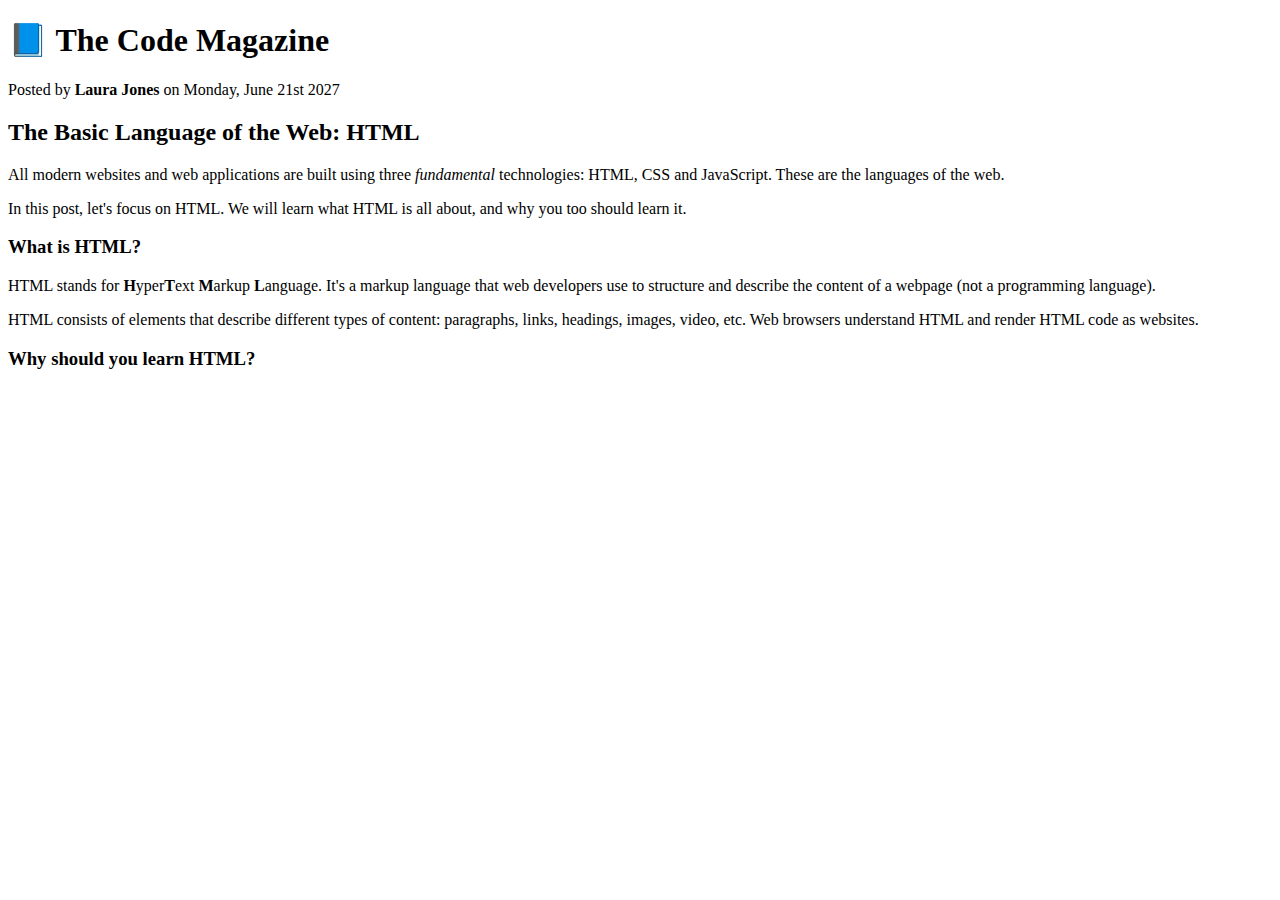
==== starter/02-HTML-Fundamentals/index.html @ 4eaf0845 "text element" ====
<!DOCTYPE html>
<!-- each html doc always need start html element  , let browser knoe we are using HTML in this file -->
<!-- and all broswer will then know that they should use html file specification to render this html. -->
<html>
  <!-- html element need both head and body -->
  <head>
    <title>The Basic Language of Web : HTML</title>
  </head>
  <!-- heade : that are not visible in broswer window eg page title, additional info , link css file -->
  <body>
    <!-- <h1>The Basic Language of Web : HTML</h1>
    <h2>The Basic Language of Web : HTML</h2>
    <h3>The Basic Language of Web : HTML</h3>
    <h4>The Basic Language of Web : HTML</h4>
    <h5>The Basic Language of Web : HTML</h5>
    <h6>The Basic Language of Web : HTML</h6> -->

    <h1>📘 The Code Magazine</h1>

    <p>Posted by <strong>Laura Jones</strong> on Monday, June 21st 2027</p>
    <h2>The Basic Language of the Web: HTML</h2>
    <p>
      All modern websites and web applications are built using three
      <em>fundamental</em>
      technologies: HTML, CSS and JavaScript. These are the languages of the
      web.
    </p>
    <p>
      In this post, let's focus on HTML. We will learn what HTML is all about,
      and why you too should learn it.
    </p>
    <h3>What is HTML?</h3>
    <p>
      HTML stands for <strong>H</strong>yper<strong>T</strong>ext
      <strong>M</strong>arkup <strong>L</strong>anguage. It's a markup language
      that web developers use to structure and describe the content of a webpage
      (not a programming language).
    </p>
    <p>
      HTML consists of elements that describe different types of content:
      paragraphs, links, headings, images, video, etc. Web browsers understand
      HTML and render HTML code as websites.
    </p>

    <h3>Why should you learn HTML?</h3>
  </body>
  <!-- body : all the element that will be visible on the page -->
</html>
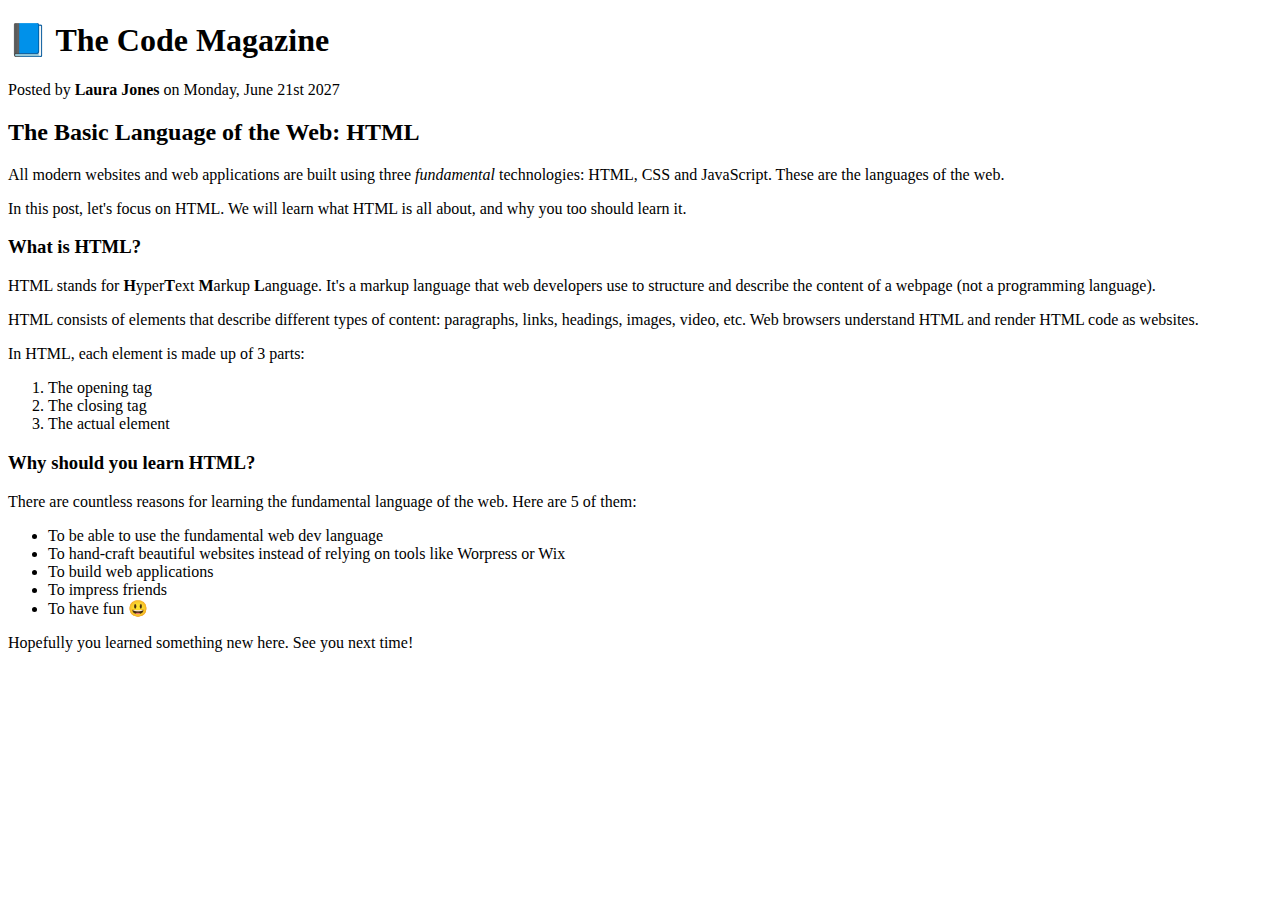
==== commit b2f850b2: "create imgae folder" ====
--- a/starter/02-HTML-Fundamentals/index.html
+++ b/starter/02-HTML-Fundamentals/index.html
@@ -42,7 +42,30 @@
       HTML and render HTML code as websites.
     </p>
 
+    <p>In HTML, each element is made up of 3 parts:</p>
+
+    <ol>
+      <li>The opening tag</li>
+      <li>The closing tag</li>
+      <li>The actual element</li>
+    </ol>
+
     <h3>Why should you learn HTML?</h3>
+    <p>
+      There are countless reasons for learning the fundamental language of the
+      web. Here are 5 of them:
+    </p>
+    <ul>
+      <li>To be able to use the fundamental web dev language</li>
+      <li>
+        To hand-craft beautiful websites instead of relying on tools like
+        Worpress or Wix
+      </li>
+      <li>To build web applications</li>
+      <li>To impress friends</li>
+      <li>To have fun 😃</li>
+    </ul>
+    <p>Hopefully you learned something new here. See you next time!</p>
   </body>
   <!-- body : all the element that will be visible on the page -->
 </html>
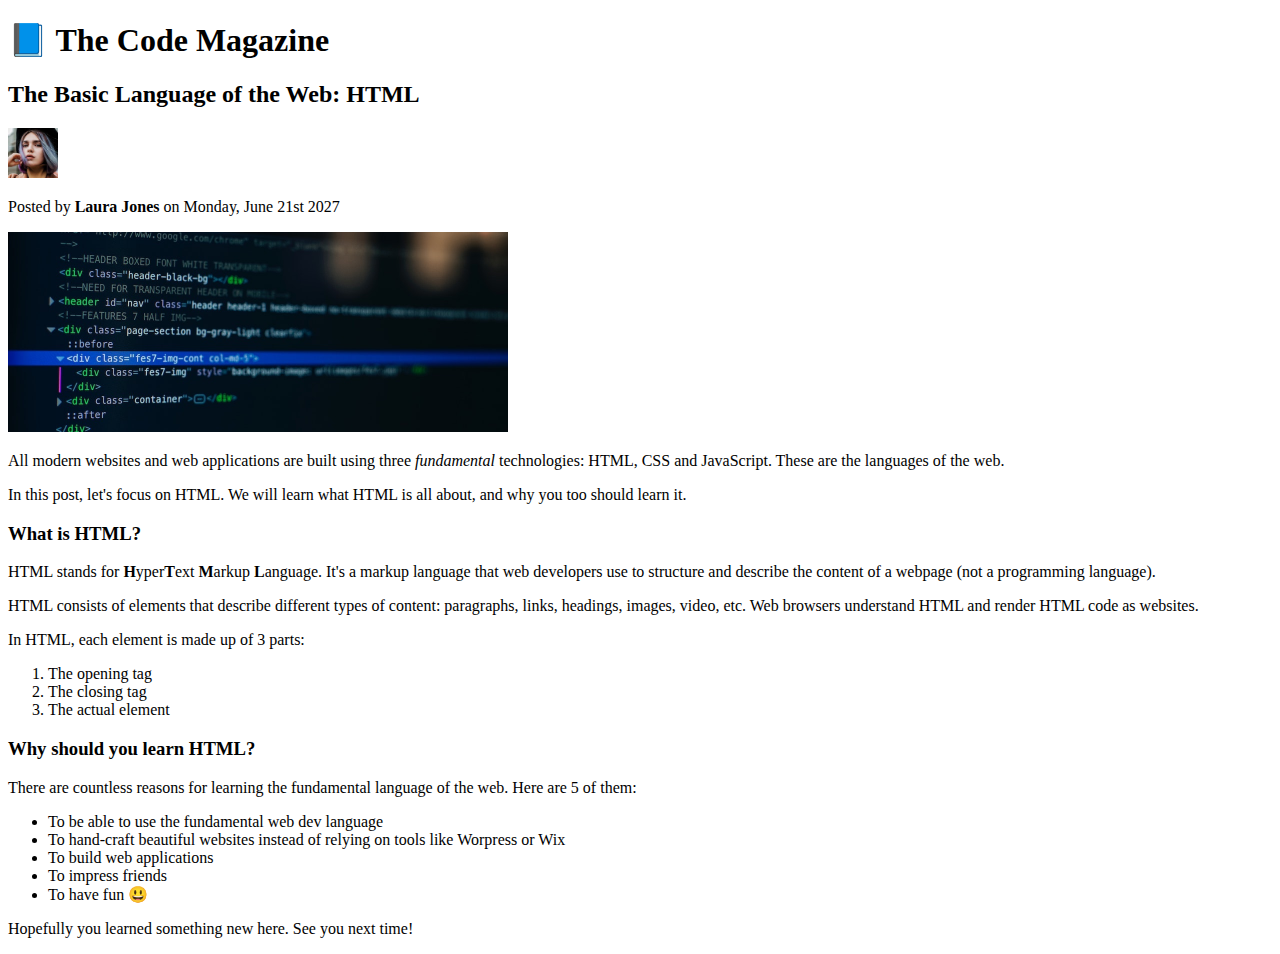
==== commit 17bf85b8: "organize folder image" ====
--- a/starter/02-HTML-Fundamentals/index.html
+++ b/starter/02-HTML-Fundamentals/index.html
@@ -1,9 +1,10 @@
 <!DOCTYPE html>
 <!-- each html doc always need start html element  , let browser knoe we are using HTML in this file -->
 <!-- and all broswer will then know that they should use html file specification to render this html. -->
-<html>
+<html lang="en">
   <!-- html element need both head and body -->
   <head>
+    <meta charset="UTF-8" />
     <title>The Basic Language of Web : HTML</title>
   </head>
   <!-- heade : that are not visible in broswer window eg page title, additional info , link css file -->
@@ -16,9 +17,19 @@
     <h6>The Basic Language of Web : HTML</h6> -->
 
     <h1>📘 The Code Magazine</h1>
+    <h2>The Basic Language of the Web: HTML</h2>
+
+    <img src="laura-jones.jpg" alt="laura-jones" width="50" height="50" />
 
     <p>Posted by <strong>Laura Jones</strong> on Monday, June 21st 2027</p>
-    <h2>The Basic Language of the Web: HTML</h2>
+
+    <img
+      src="post-img.jpg"
+      alt="HTML code on a screen"
+      width="500"
+      height="200"
+    />
+
     <p>
       All modern websites and web applications are built using three
       <em>fundamental</em>
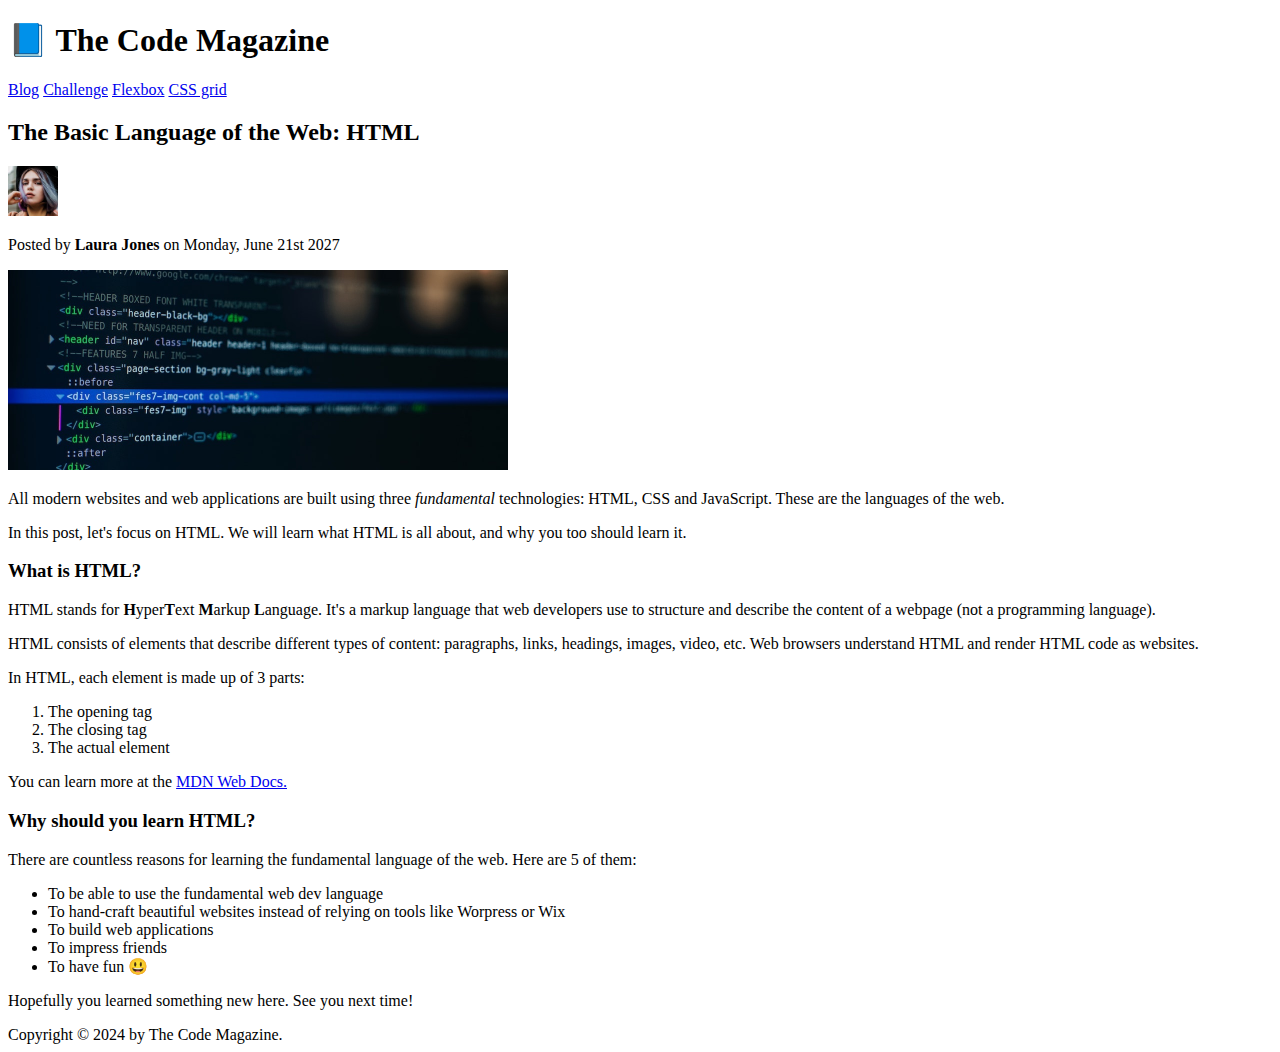
==== commit 6a4129e7: "link and structuing of page" ====
--- a/starter/02-HTML-Fundamentals/index.html
+++ b/starter/02-HTML-Fundamentals/index.html
@@ -16,67 +16,93 @@
     <h5>The Basic Language of Web : HTML</h5>
     <h6>The Basic Language of Web : HTML</h6> -->
 
-    <h1>📘 The Code Magazine</h1>
-    <h2>The Basic Language of the Web: HTML</h2>
+    <header>
+      <!-- top part of web page -->
+      <h1>📘 The Code Magazine</h1>
 
-    <img src="laura-jones.jpg" alt="laura-jones" width="50" height="50" />
+      <nav>
+        <a href="blog.html" target="_blank">Blog</a>
+        <a href="#">Challenge</a>
+        <a href="#">Flexbox</a>
+        <a href="#">CSS grid</a>
+      </nav>
+    </header>
 
-    <p>Posted by <strong>Laura Jones</strong> on Monday, June 21st 2027</p>
+    <article>
+      <!-- top part of article -->
+      <header>
+        <h2>The Basic Language of the Web: HTML</h2>
 
-    <img
-      src="post-img.jpg"
-      alt="HTML code on a screen"
-      width="500"
-      height="200"
-    />
+        <img src="laura-jones.jpg" alt="laura-jones" width="50" height="50" />
 
-    <p>
-      All modern websites and web applications are built using three
-      <em>fundamental</em>
-      technologies: HTML, CSS and JavaScript. These are the languages of the
-      web.
-    </p>
-    <p>
-      In this post, let's focus on HTML. We will learn what HTML is all about,
-      and why you too should learn it.
-    </p>
-    <h3>What is HTML?</h3>
-    <p>
-      HTML stands for <strong>H</strong>yper<strong>T</strong>ext
-      <strong>M</strong>arkup <strong>L</strong>anguage. It's a markup language
-      that web developers use to structure and describe the content of a webpage
-      (not a programming language).
-    </p>
-    <p>
-      HTML consists of elements that describe different types of content:
-      paragraphs, links, headings, images, video, etc. Web browsers understand
-      HTML and render HTML code as websites.
-    </p>
+        <p>Posted by <strong>Laura Jones</strong> on Monday, June 21st 2027</p>
 
-    <p>In HTML, each element is made up of 3 parts:</p>
+        <img
+          src="post-img.jpg"
+          alt="HTML code on a screen"
+          width="500"
+          height="200"
+        />
+      </header>
 
-    <ol>
-      <li>The opening tag</li>
-      <li>The closing tag</li>
-      <li>The actual element</li>
-    </ol>
+      <!-- rest of content of article -->
+      <p>
+        All modern websites and web applications are built using three
+        <em>fundamental</em>
+        technologies: HTML, CSS and JavaScript. These are the languages of the
+        web.
+      </p>
+      <p>
+        In this post, let's focus on HTML. We will learn what HTML is all about,
+        and why you too should learn it.
+      </p>
+      <h3>What is HTML?</h3>
+      <p>
+        HTML stands for <strong>H</strong>yper<strong>T</strong>ext
+        <strong>M</strong>arkup <strong>L</strong>anguage. It's a markup
+        language that web developers use to structure and describe the content
+        of a webpage (not a programming language).
+      </p>
+      <p>
+        HTML consists of elements that describe different types of content:
+        paragraphs, links, headings, images, video, etc. Web browsers understand
+        HTML and render HTML code as websites.
+      </p>
 
-    <h3>Why should you learn HTML?</h3>
-    <p>
-      There are countless reasons for learning the fundamental language of the
-      web. Here are 5 of them:
-    </p>
-    <ul>
-      <li>To be able to use the fundamental web dev language</li>
-      <li>
-        To hand-craft beautiful websites instead of relying on tools like
-        Worpress or Wix
-      </li>
-      <li>To build web applications</li>
-      <li>To impress friends</li>
-      <li>To have fun 😃</li>
-    </ul>
-    <p>Hopefully you learned something new here. See you next time!</p>
+      <p>In HTML, each element is made up of 3 parts:</p>
+
+      <ol>
+        <li>The opening tag</li>
+        <li>The closing tag</li>
+        <li>The actual element</li>
+      </ol>
+
+      <p>
+        You can learn more at the
+        <a
+          href="https://developer.mozilla.org/en-US/docs/Web/HTML"
+          target="_blank"
+          >MDN Web Docs.</a
+        >
+      </p>
+      <h3>Why should you learn HTML?</h3>
+      <p>
+        There are countless reasons for learning the fundamental language of the
+        web. Here are 5 of them:
+      </p>
+      <ul>
+        <li>To be able to use the fundamental web dev language</li>
+        <li>
+          To hand-craft beautiful websites instead of relying on tools like
+          Worpress or Wix
+        </li>
+        <li>To build web applications</li>
+        <li>To impress friends</li>
+        <li>To have fun 😃</li>
+      </ul>
+      <p>Hopefully you learned something new here. See you next time!</p>
+    </article>
+    <footer>Copyright &copy; 2024 by The Code Magazine.</footer>
   </body>
   <!-- body : all the element that will be visible on the page -->
 </html>
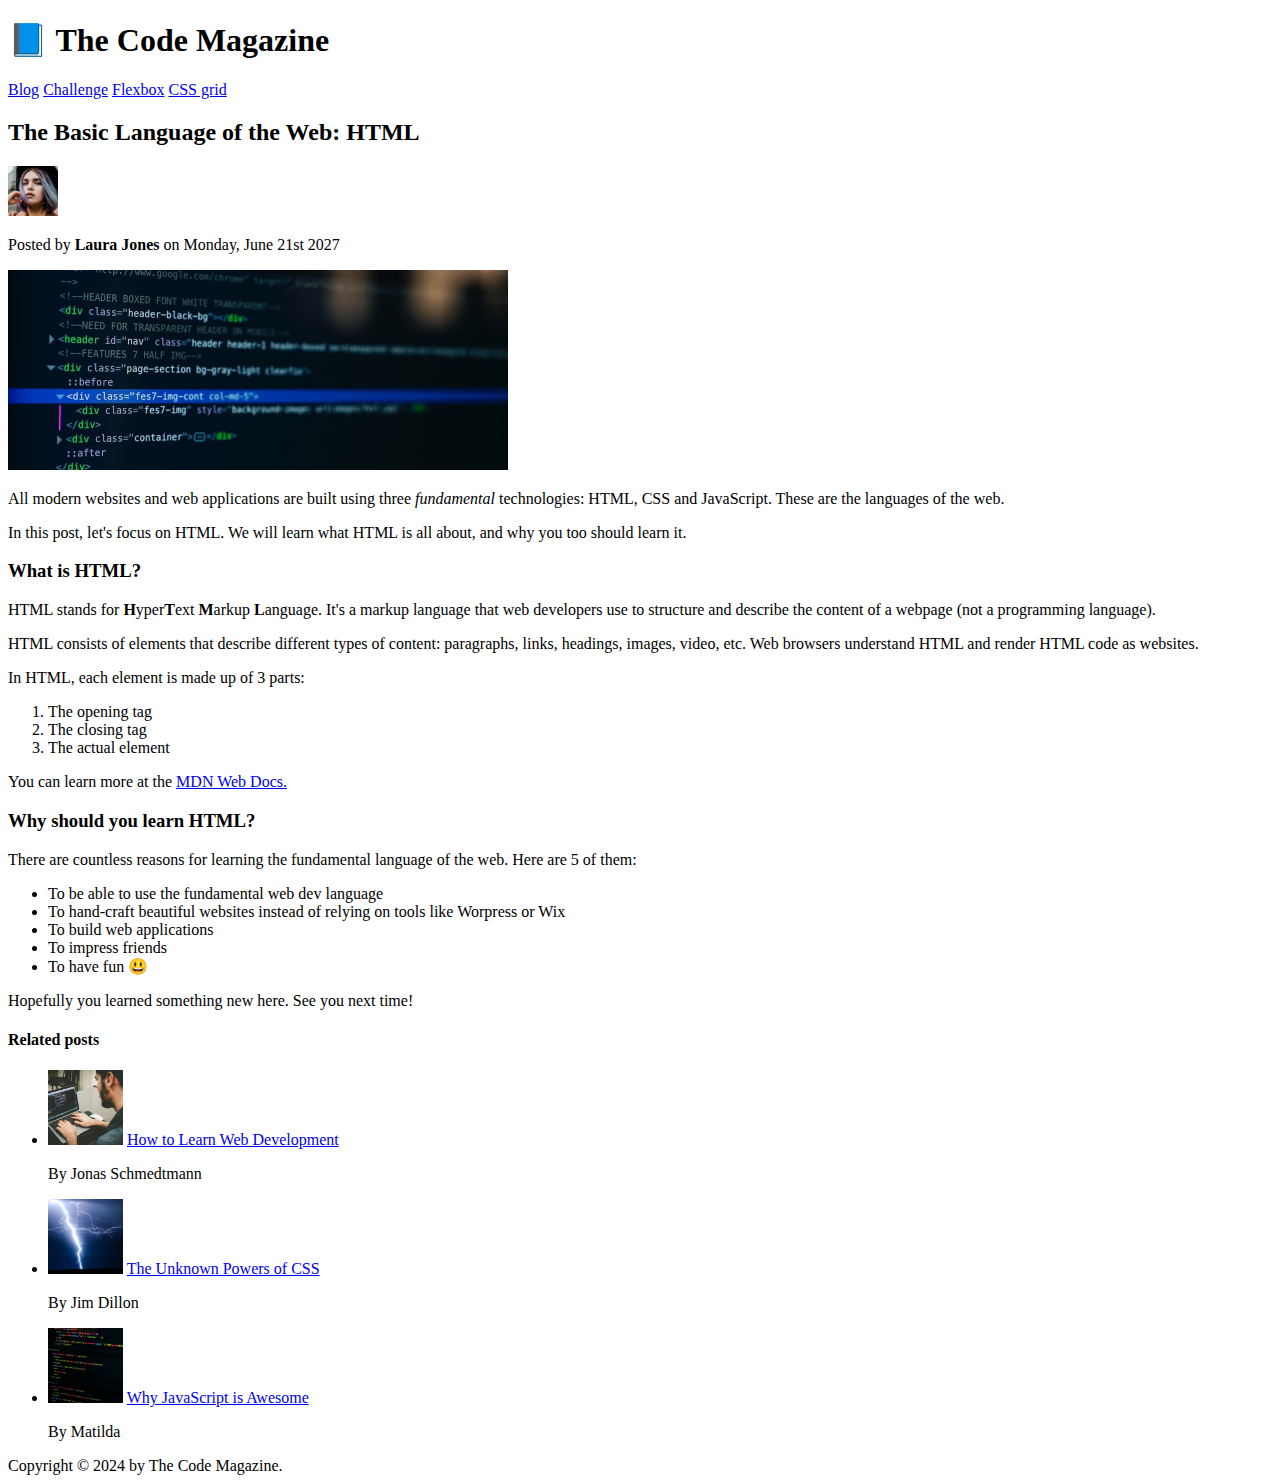
==== commit ea531574: "move photo to image folder" ====
--- a/starter/02-HTML-Fundamentals/index.html
+++ b/starter/02-HTML-Fundamentals/index.html
@@ -33,12 +33,17 @@
       <header>
         <h2>The Basic Language of the Web: HTML</h2>
 
-        <img src="laura-jones.jpg" alt="laura-jones" width="50" height="50" />
+        <img
+          src="images/laura-jones.jpg"
+          alt="laura-jones"
+          width="50"
+          height="50"
+        />
 
         <p>Posted by <strong>Laura Jones</strong> on Monday, June 21st 2027</p>
 
         <img
-          src="post-img.jpg"
+          src="images/post-img.jpg"
           alt="HTML code on a screen"
           width="500"
           height="200"
@@ -102,6 +107,36 @@
       </ul>
       <p>Hopefully you learned something new here. See you next time!</p>
     </article>
+    <aside>
+      <h4>Related posts</h4>
+      <ul>
+        <li>
+          <img
+            src="images/related-1.jpg"
+            alt="programming"
+            width="75"
+            height="75"
+          />
+          <a href="#">How to Learn Web Development</a>
+          <p>By Jonas Schmedtmann</p>
+        </li>
+        <li>
+          <img
+            src="images/related-2.jpg"
+            alt="thunder"
+            width="75"
+            height="75"
+          />
+          <a href="#">The Unknown Powers of CSS</a>
+          <p>By Jim Dillon</p>
+        </li>
+        <li>
+          <img src="images/related-3.jpg" alt="coding" width="75" height="75" />
+          <a href="#">Why JavaScript is Awesome</a>
+          <p>By Matilda</p>
+        </li>
+      </ul>
+    </aside>
     <footer>Copyright &copy; 2024 by The Code Magazine.</footer>
   </body>
   <!-- body : all the element that will be visible on the page -->
